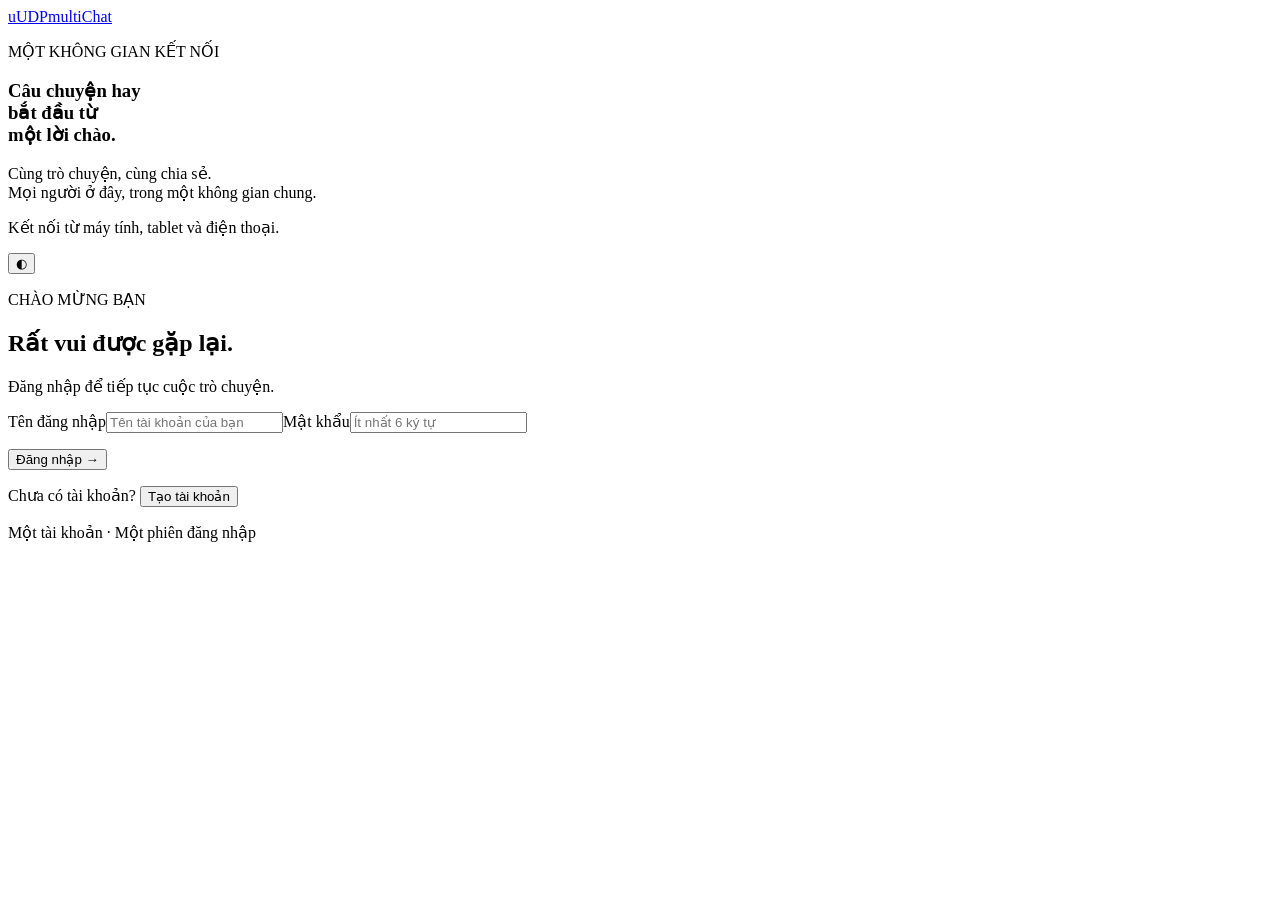
==== src/main/resources/static/index.html @ be607ecb "Web 2: phong loi moi ho so sticker va tien ich chat qua UDP" ====
<!doctype html>
<html lang="vi"><head><meta charset="utf-8"><meta name="viewport" content="width=device-width,initial-scale=1,viewport-fit=cover"><meta name="color-scheme" content="light dark"><title>UDPmultiChat · Sảnh chung</title><link rel="stylesheet" href="/app.css"><script type="module" src="/app.js"></script></head>
<body>
<section id="auth" class="auth-shell">
 <aside class="welcome"><a class="brand" href="/" aria-label="UDPmultiChat"><span class="brand-icon">u</span>UDPmultiChat</a><div><p class="eyebrow">MỘT KHÔNG GIAN KẾT NỐI</p><h1>Câu chuyện hay<br>bắt đầu từ<br><span>một lời chào.</span></h1><p class="intro">Cùng trò chuyện, cùng chia sẻ.<br>Mọi người ở đây, trong một không gian chung.</p></div><p class="welcome-foot">Kết nối từ máy tính, tablet và điện thoại.</p></aside>
 <main class="auth-main"><button class="theme" aria-label="Đổi giao diện sáng tối" title="Đổi giao diện sáng tối">◐</button><div class="auth-card"><p class="eyebrow">CHÀO MỪNG BẠN</p><h2 id="form-title">Rất vui được gặp lại.</h2><p id="form-description" class="muted">Đăng nhập để tiếp tục cuộc trò chuyện.</p>
 <form id="login-form"><label for="login">Tên đăng nhập</label><input id="login" name="username" autocomplete="username" required minlength="3" maxlength="20" aria-describedby="auth-error" pattern="[a-zA-Z0-9_]{3,20}" placeholder="Tên tài khoản của bạn"><label for="password">Mật khẩu</label><input id="password" name="password" type="password" autocomplete="current-password" aria-describedby="auth-error" required minlength="6" maxlength="128" placeholder="Ít nhất 6 ký tự"><p id="auth-error" class="error" role="alert"></p><button id="submit-login" class="primary" type="submit">Đăng nhập <span aria-hidden="true">→</span></button></form>
 <p class="switch-auth"><span id="switch-description">Chưa có tài khoản?</span> <button id="switch-mode" class="link">Tạo tài khoản</button></p><p class="auth-note">Một tài khoản · Một phiên đăng nhập</p></div></main>
</section>
<section id="workspace" class="workspace" hidden>
 <div id="shade" class="shade" hidden></div><aside id="sidebar" class="sidebar" aria-label="Danh sách phòng"><button id="close-drawer" class="icon-button mobile-only close-drawer" aria-label="Đóng danh sách phòng">×</button><a class="brand" href="/"><span class="brand-icon">u</span>UDPmultiChat</a><div class="space-label">KHÔNG GIAN CỦA BẠN</div><h2 class="room-label">Trò chuyện <span>01</span></h2><div class="room-tools"><button id="create-room" class="secondary">Tạo phòng</button><button id="join-code" class="secondary">Nhập mã</button></div><label class="sr-only" for="room-search">Tìm phòng</label><input id="room-search" placeholder="Tìm phòng…"><div id="room-list"><button id="room" class="room selected" aria-current="page"><span class="hash">#</span><span><strong>Sảnh chung</strong><small>Không gian cho mọi người</small></span><span class="room-dot"></span></button></div><button id="invitations" class="secondary invitations">Lời mời <span id="invitation-count" class="room-badge"></span></button><button id="outbox" class="secondary outbox" type="button">Tin chờ/lỗi <span id="outbox-count" class="room-badge"></span></button><button id="export-chat" class="secondary" type="button">Xuất lịch sử TXT</button><div class="sidebar-note"><span class="note-symbol" aria-hidden="true">✦</span><strong>Chào nhau một câu nhé.</strong><p>Chia sẻ ý tưởng, hỏi một câu hoặc đơn giản là nói xin chào.</p></div><div class="account"><button id="profile" class="icon-button" aria-label="Hồ sơ của tôi"><span id="account-avatar" class="avatar"></span></button><span class="account-name"><strong id="account-name"></strong><small id="account-login"></small></span><button id="logout" class="icon-button" aria-label="Đăng xuất" title="Đăng xuất">↪</button></div></aside>
 <main id="chat-main" class="chat"><header class="chat-header"><button id="menu" class="icon-button mobile-only" aria-controls="sidebar" aria-expanded="false" aria-label="Mở danh sách phòng">☰</button><span class="room-icon">#</span><div class="heading"><h1 id="room-name">Sảnh chung</h1><p id="room-description">Phòng trò chuyện chung</p></div><button id="find-messages" class="icon-button" aria-label="Tìm tin nhắn" title="Tìm tin nhắn">⌕</button><button id="room-info" class="icon-button" aria-label="Thông tin phòng" title="Thông tin phòng">ⓘ</button><span id="connection" class="connection" role="status" title="Trạng thái kênh realtime. Trạng thái lưu được hiển thị riêng cạnh từng tin.">Đang kết nối…</span><button class="theme icon-button" aria-label="Đổi giao diện sáng tối" title="Đổi giao diện sáng tối">◐</button></header>
 <div id="chat-alert" class="chat-alert" role="status" hidden><span id="chat-alert-text"></span></div><button id="reconnect" class="reconnect" hidden>Kết nối lại</button><div id="timeline" class="timeline" role="region" tabindex="0" aria-label="Tin nhắn trong Sảnh chung"><button id="load-older" class="load-older" hidden>Tải tin cũ hơn</button><div id="room-welcome" class="room-welcome"><span class="large-hash">#</span><h2>Xin chào, Sảnh chung!</h2><p>Một nơi để mọi người bắt đầu câu chuyện.</p><span class="welcome-rule">Hãy tôn trọng và lắng nghe nhau.</span></div><div id="messages"></div></div>
 <div id="typing" class="typing" role="status"></div><div id="replying" class="replying" hidden><span id="replying-text"></span><button id="cancel-reply" class="icon-button" aria-label="Hủy trả lời">×</button></div><div id="announcer" class="sr-only" role="status" aria-live="polite"></div><button id="new-messages" class="new-messages" hidden>Về tin mới ↓</button><div class="composer-area"><form id="compose-form" class="composer"><label class="sr-only" for="message">Nhắn vào Sảnh chung</label><textarea id="message" rows="1" aria-describedby="limit-error send-error" placeholder="Nhắn vào Sảnh chung…" maxlength="1000"></textarea><div class="composer-bottom"><button id="sticker" class="icon-button" type="button" aria-label="Mở sticker" title="Chọn sticker">☺</button><span id="bytes" class="muted" hidden>0 / 1000 byte</span><button id="send" class="primary send" type="submit" disabled>Gửi tin <span aria-hidden="true">↑</span></button></div></form><p id="limit-error" class="error" role="status"></p><div class="composer-help"><span>Enter để gửi · Shift + Enter để xuống dòng</span><span id="send-error" class="error" role="alert"></span></div></div>
 </main>
</section></body></html>
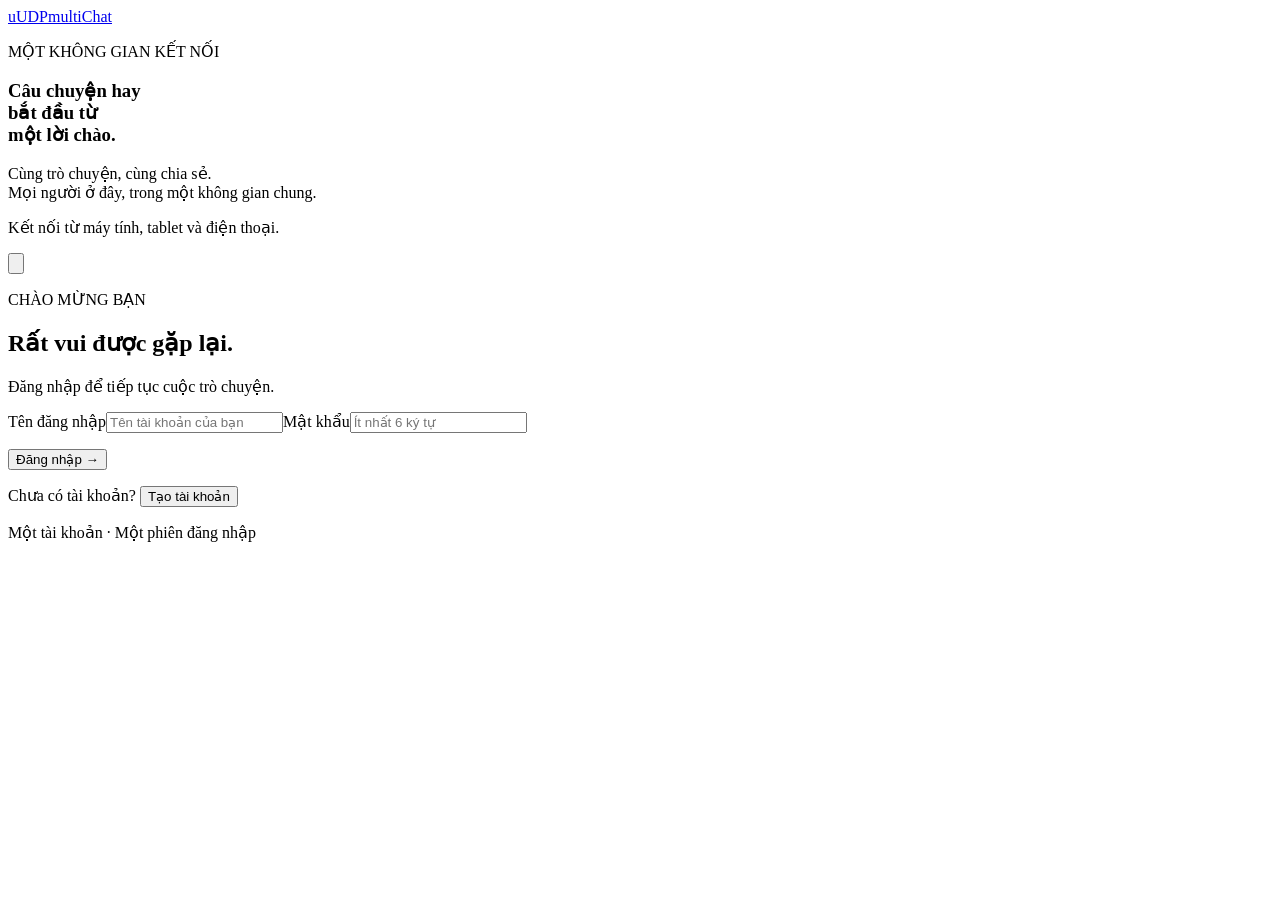
==== commit 4e02c11d: "Web 3.1: tep HTTP qua UDP va giao dien gradient" ====
--- a/src/main/resources/static/index.html
+++ b/src/main/resources/static/index.html
@@ -3,14 +3,14 @@
 <body>
 <section id="auth" class="auth-shell">
  <aside class="welcome"><a class="brand" href="/" aria-label="UDPmultiChat"><span class="brand-icon">u</span>UDPmultiChat</a><div><p class="eyebrow">MỘT KHÔNG GIAN KẾT NỐI</p><h1>Câu chuyện hay<br>bắt đầu từ<br><span>một lời chào.</span></h1><p class="intro">Cùng trò chuyện, cùng chia sẻ.<br>Mọi người ở đây, trong một không gian chung.</p></div><p class="welcome-foot">Kết nối từ máy tính, tablet và điện thoại.</p></aside>
- <main class="auth-main"><button class="theme" aria-label="Đổi giao diện sáng tối" title="Đổi giao diện sáng tối">◐</button><div class="auth-card"><p class="eyebrow">CHÀO MỪNG BẠN</p><h2 id="form-title">Rất vui được gặp lại.</h2><p id="form-description" class="muted">Đăng nhập để tiếp tục cuộc trò chuyện.</p>
+ <main class="auth-main"><button class="theme" aria-label="Đổi giao diện sáng tối" title="Đổi giao diện sáng tối"><svg class="icon" viewBox="0 0 24 24" fill="none" stroke="currentColor" stroke-width="1.8" stroke-linecap="round" stroke-linejoin="round" aria-hidden="true"><path d="M21 13a9 9 0 0 1-10-10 9 9 0 1 0 10 10Z"/></svg></button><div class="auth-card"><p class="eyebrow">CHÀO MỪNG BẠN</p><h2 id="form-title">Rất vui được gặp lại.</h2><p id="form-description" class="muted">Đăng nhập để tiếp tục cuộc trò chuyện.</p>
  <form id="login-form"><label for="login">Tên đăng nhập</label><input id="login" name="username" autocomplete="username" required minlength="3" maxlength="20" aria-describedby="auth-error" pattern="[a-zA-Z0-9_]{3,20}" placeholder="Tên tài khoản của bạn"><label for="password">Mật khẩu</label><input id="password" name="password" type="password" autocomplete="current-password" aria-describedby="auth-error" required minlength="6" maxlength="128" placeholder="Ít nhất 6 ký tự"><p id="auth-error" class="error" role="alert"></p><button id="submit-login" class="primary" type="submit">Đăng nhập <span aria-hidden="true">→</span></button></form>
  <p class="switch-auth"><span id="switch-description">Chưa có tài khoản?</span> <button id="switch-mode" class="link">Tạo tài khoản</button></p><p class="auth-note">Một tài khoản · Một phiên đăng nhập</p></div></main>
 </section>
 <section id="workspace" class="workspace" hidden>
- <div id="shade" class="shade" hidden></div><aside id="sidebar" class="sidebar" aria-label="Danh sách phòng"><button id="close-drawer" class="icon-button mobile-only close-drawer" aria-label="Đóng danh sách phòng">×</button><a class="brand" href="/"><span class="brand-icon">u</span>UDPmultiChat</a><div class="space-label">KHÔNG GIAN CỦA BẠN</div><h2 class="room-label">Trò chuyện <span>01</span></h2><div class="room-tools"><button id="create-room" class="secondary">Tạo phòng</button><button id="join-code" class="secondary">Nhập mã</button></div><label class="sr-only" for="room-search">Tìm phòng</label><input id="room-search" placeholder="Tìm phòng…"><div id="room-list"><button id="room" class="room selected" aria-current="page"><span class="hash">#</span><span><strong>Sảnh chung</strong><small>Không gian cho mọi người</small></span><span class="room-dot"></span></button></div><button id="invitations" class="secondary invitations">Lời mời <span id="invitation-count" class="room-badge"></span></button><button id="outbox" class="secondary outbox" type="button">Tin chờ/lỗi <span id="outbox-count" class="room-badge"></span></button><button id="export-chat" class="secondary" type="button">Xuất lịch sử TXT</button><div class="sidebar-note"><span class="note-symbol" aria-hidden="true">✦</span><strong>Chào nhau một câu nhé.</strong><p>Chia sẻ ý tưởng, hỏi một câu hoặc đơn giản là nói xin chào.</p></div><div class="account"><button id="profile" class="icon-button" aria-label="Hồ sơ của tôi"><span id="account-avatar" class="avatar"></span></button><span class="account-name"><strong id="account-name"></strong><small id="account-login"></small></span><button id="logout" class="icon-button" aria-label="Đăng xuất" title="Đăng xuất">↪</button></div></aside>
- <main id="chat-main" class="chat"><header class="chat-header"><button id="menu" class="icon-button mobile-only" aria-controls="sidebar" aria-expanded="false" aria-label="Mở danh sách phòng">☰</button><span class="room-icon">#</span><div class="heading"><h1 id="room-name">Sảnh chung</h1><p id="room-description">Phòng trò chuyện chung</p></div><button id="find-messages" class="icon-button" aria-label="Tìm tin nhắn" title="Tìm tin nhắn">⌕</button><button id="room-info" class="icon-button" aria-label="Thông tin phòng" title="Thông tin phòng">ⓘ</button><span id="connection" class="connection" role="status" title="Trạng thái kênh realtime. Trạng thái lưu được hiển thị riêng cạnh từng tin.">Đang kết nối…</span><button class="theme icon-button" aria-label="Đổi giao diện sáng tối" title="Đổi giao diện sáng tối">◐</button></header>
+ <div id="shade" class="shade" hidden></div><aside id="sidebar" class="sidebar" aria-label="Danh sách phòng"><button id="close-drawer" class="icon-button mobile-only close-drawer" aria-label="Đóng danh sách phòng"><svg class="icon" viewBox="0 0 24 24" fill="none" stroke="currentColor" stroke-width="1.8" stroke-linecap="round" stroke-linejoin="round" aria-hidden="true"><path d="m6 6 12 12M6 18 18 6"/></svg></button><a class="brand" href="/"><span class="brand-icon">u</span>UDPmultiChat</a><div class="space-label">KHÔNG GIAN CỦA BẠN</div><h2 class="room-label">Trò chuyện <span>01</span></h2><div class="room-tools"><button id="create-room" class="secondary">Tạo phòng</button><button id="join-code" class="secondary">Nhập mã</button></div><label class="sr-only" for="room-search">Tìm phòng</label><input id="room-search" placeholder="Tìm phòng…"><div id="room-list"><button id="room" class="room selected" aria-current="page"><span class="hash">#</span><span><strong>Sảnh chung</strong><small>Không gian cho mọi người</small></span><span class="room-dot"></span></button></div><button id="invitations" class="secondary invitations">Lời mời <span id="invitation-count" class="room-badge"></span></button><button id="outbox" class="secondary outbox" type="button">Tin chờ/lỗi <span id="outbox-count" class="room-badge"></span></button><button id="export-chat" class="secondary" type="button">Xuất lịch sử TXT</button><div class="sidebar-note"><span class="note-symbol" aria-hidden="true">✦</span><strong>Chào nhau một câu nhé.</strong><p>Chia sẻ ý tưởng, hỏi một câu hoặc đơn giản là nói xin chào.</p></div><div class="account"><button id="profile" class="icon-button" aria-label="Hồ sơ của tôi"><span id="account-avatar" class="avatar"></span></button><span class="account-name"><strong id="account-name"></strong><small id="account-login"></small></span><button id="logout" class="icon-button" aria-label="Đăng xuất" title="Đăng xuất"><svg class="icon" viewBox="0 0 24 24" fill="none" stroke="currentColor" stroke-width="1.8" stroke-linecap="round" stroke-linejoin="round" aria-hidden="true"><path d="M10 4H4v16h6M9 12h12m-5-5 5 5-5 5"/></svg></button></div></aside>
+ <main id="chat-main" class="chat"><header class="chat-header"><button id="menu" class="icon-button mobile-only" aria-controls="sidebar" aria-expanded="false" aria-label="Mở danh sách phòng"><svg class="icon" viewBox="0 0 24 24" fill="none" stroke="currentColor" stroke-width="1.8" stroke-linecap="round" stroke-linejoin="round" aria-hidden="true"><path d="M4 6h16M4 12h16M4 18h16"/></svg></button><span class="room-icon">#</span><div class="heading"><h1 id="room-name">Sảnh chung</h1><p id="room-description">Phòng trò chuyện chung</p></div><button id="find-messages" class="icon-button" aria-label="Tìm tin nhắn" title="Tìm tin nhắn"><svg class="icon" viewBox="0 0 24 24" fill="none" stroke="currentColor" stroke-width="1.8" stroke-linecap="round" stroke-linejoin="round" aria-hidden="true"><circle cx="10.5" cy="10.5" r="6.5"/><path d="m16 16 4 4"/></svg></button><button id="room-info" class="icon-button" aria-label="Thông tin phòng" title="Thông tin phòng"><svg class="icon" viewBox="0 0 24 24" fill="none" stroke="currentColor" stroke-width="1.8" stroke-linecap="round" stroke-linejoin="round" aria-hidden="true"><circle cx="12" cy="12" r="9"/><path d="M12 11v6M12 7h.01"/></svg></button><span id="connection" class="connection" role="status" title="Trạng thái kênh realtime. Trạng thái lưu được hiển thị riêng cạnh từng tin.">Đang kết nối…</span><button class="theme icon-button" aria-label="Đổi giao diện sáng tối" title="Đổi giao diện sáng tối"><svg class="icon" viewBox="0 0 24 24" fill="none" stroke="currentColor" stroke-width="1.8" stroke-linecap="round" stroke-linejoin="round" aria-hidden="true"><path d="M21 13a9 9 0 0 1-10-10 9 9 0 1 0 10 10Z"/></svg></button></header>
  <div id="chat-alert" class="chat-alert" role="status" hidden><span id="chat-alert-text"></span></div><button id="reconnect" class="reconnect" hidden>Kết nối lại</button><div id="timeline" class="timeline" role="region" tabindex="0" aria-label="Tin nhắn trong Sảnh chung"><button id="load-older" class="load-older" hidden>Tải tin cũ hơn</button><div id="room-welcome" class="room-welcome"><span class="large-hash">#</span><h2>Xin chào, Sảnh chung!</h2><p>Một nơi để mọi người bắt đầu câu chuyện.</p><span class="welcome-rule">Hãy tôn trọng và lắng nghe nhau.</span></div><div id="messages"></div></div>
- <div id="typing" class="typing" role="status"></div><div id="replying" class="replying" hidden><span id="replying-text"></span><button id="cancel-reply" class="icon-button" aria-label="Hủy trả lời">×</button></div><div id="announcer" class="sr-only" role="status" aria-live="polite"></div><button id="new-messages" class="new-messages" hidden>Về tin mới ↓</button><div class="composer-area"><form id="compose-form" class="composer"><label class="sr-only" for="message">Nhắn vào Sảnh chung</label><textarea id="message" rows="1" aria-describedby="limit-error send-error" placeholder="Nhắn vào Sảnh chung…" maxlength="1000"></textarea><div class="composer-bottom"><button id="sticker" class="icon-button" type="button" aria-label="Mở sticker" title="Chọn sticker">☺</button><span id="bytes" class="muted" hidden>0 / 1000 byte</span><button id="send" class="primary send" type="submit" disabled>Gửi tin <span aria-hidden="true">↑</span></button></div></form><p id="limit-error" class="error" role="status"></p><div class="composer-help"><span>Enter để gửi · Shift + Enter để xuống dòng</span><span id="send-error" class="error" role="alert"></span></div></div>
+ <div id="typing" class="typing" role="status"></div><div id="replying" class="replying" hidden><span id="replying-text"></span><button id="cancel-reply" class="icon-button" aria-label="Hủy trả lời"><svg class="icon" viewBox="0 0 24 24" fill="none" stroke="currentColor" stroke-width="1.8" stroke-linecap="round" stroke-linejoin="round" aria-hidden="true"><path d="m6 6 12 12M6 18 18 6"/></svg></button></div><div id="announcer" class="sr-only" role="status" aria-live="polite"></div><button id="new-messages" class="new-messages" hidden>Về tin mới ↓</button><div class="composer-area"><form id="compose-form" class="composer"><label class="sr-only" for="message">Nhắn vào Sảnh chung</label><textarea id="message" rows="1" aria-describedby="limit-error send-error" placeholder="Nhắn vào Sảnh chung…" maxlength="1000"></textarea><div class="composer-bottom"><input id="file-input" class="sr-only" type="file" tabindex="-1" accept=".txt,.csv,.json,.pdf,.zip,.docx,.xlsx,.pptx,.odt,.ods,.odp,.rtf,.png,.jpg,.jpeg,.bin" hidden><button id="attach" class="icon-button" type="button" aria-label="Đính kèm tệp" title="Đính kèm tệp, tối đa 10 MB"><svg class="icon" viewBox="0 0 24 24" fill="none" stroke="currentColor" stroke-width="1.8" stroke-linecap="round" stroke-linejoin="round" aria-hidden="true"><path d="m8 13 7-7a3 3 0 0 1 4 4l-9 9a5 5 0 0 1-7-7l10-10M6 15l8-8"/></svg></button><button id="sticker" class="icon-button" type="button" aria-label="Mở sticker" title="Chọn sticker"><svg class="icon" viewBox="0 0 24 24" fill="none" stroke="currentColor" stroke-width="1.8" stroke-linecap="round" stroke-linejoin="round" aria-hidden="true"><rect x="3" y="3" width="18" height="18" rx="6"/><path d="M8 14s1 3 4 3 4-3 4-3M8 9h.01M16 9h.01"/></svg></button><span id="bytes" class="muted" hidden>0 / 1000 byte</span><button id="send" class="primary send" type="submit" disabled>Gửi tin <svg class="icon" viewBox="0 0 24 24" fill="none" stroke="currentColor" stroke-width="2" stroke-linecap="round" stroke-linejoin="round" aria-hidden="true"><path d="M12 20V4m-6 6 6-6 6 6"/></svg></button></div></form><p id="limit-error" class="error" role="status"></p><div class="composer-help"><span>Enter để gửi · Shift + Enter để xuống dòng</span><span id="send-error" class="error" role="alert"></span></div></div>
  </main>
 </section></body></html>
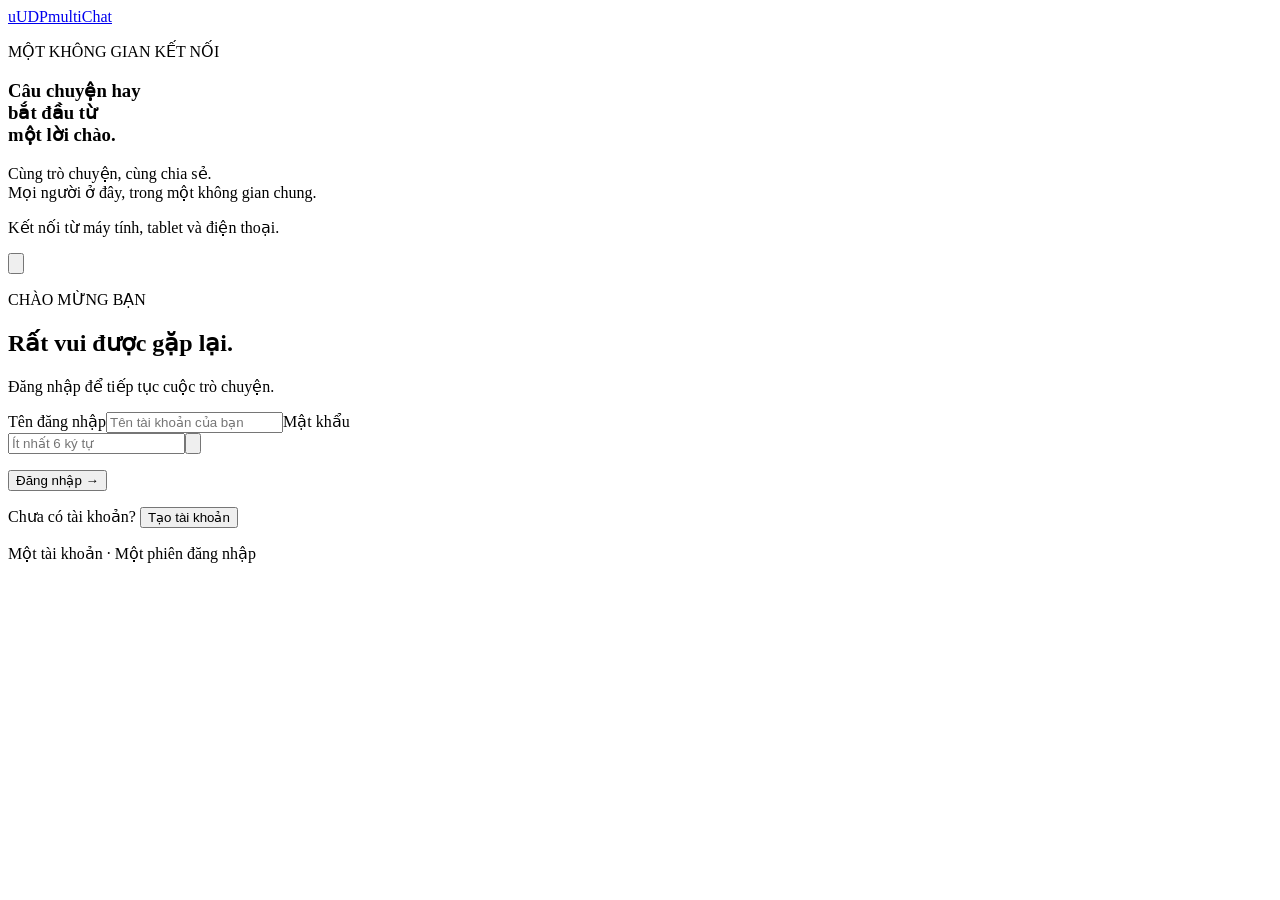
==== commit 74ee525b: "Them nut mat an hien mat khau cho form dang nhap va hop thoai" ====
--- a/src/main/resources/static/index.html
+++ b/src/main/resources/static/index.html
@@ -4,13 +4,18 @@
 <section id="auth" class="auth-shell">
  <aside class="welcome"><a class="brand" href="/" aria-label="UDPmultiChat"><span class="brand-icon">u</span>UDPmultiChat</a><div><p class="eyebrow">MỘT KHÔNG GIAN KẾT NỐI</p><h1>Câu chuyện hay<br>bắt đầu từ<br><span>một lời chào.</span></h1><p class="intro">Cùng trò chuyện, cùng chia sẻ.<br>Mọi người ở đây, trong một không gian chung.</p></div><p class="welcome-foot">Kết nối từ máy tính, tablet và điện thoại.</p></aside>
  <main class="auth-main"><button class="theme" aria-label="Đổi giao diện sáng tối" title="Đổi giao diện sáng tối"><svg class="icon" viewBox="0 0 24 24" fill="none" stroke="currentColor" stroke-width="1.8" stroke-linecap="round" stroke-linejoin="round" aria-hidden="true"><path d="M21 13a9 9 0 0 1-10-10 9 9 0 1 0 10 10Z"/></svg></button><div class="auth-card"><p class="eyebrow">CHÀO MỪNG BẠN</p><h2 id="form-title">Rất vui được gặp lại.</h2><p id="form-description" class="muted">Đăng nhập để tiếp tục cuộc trò chuyện.</p>
- <form id="login-form"><label for="login">Tên đăng nhập</label><input id="login" name="username" autocomplete="username" required minlength="3" maxlength="20" aria-describedby="auth-error" pattern="[a-zA-Z0-9_]{3,20}" placeholder="Tên tài khoản của bạn"><label for="password">Mật khẩu</label><input id="password" name="password" type="password" autocomplete="current-password" aria-describedby="auth-error" required minlength="6" maxlength="128" placeholder="Ít nhất 6 ký tự"><p id="auth-error" class="error" role="alert"></p><button id="submit-login" class="primary" type="submit">Đăng nhập <span aria-hidden="true">→</span></button></form>
+ <form id="login-form"><label for="login">Tên đăng nhập</label><input id="login" name="username" autocomplete="username" required minlength="3" maxlength="20" aria-describedby="auth-error" pattern="[a-zA-Z0-9_]{3,20}" placeholder="Tên tài khoản của bạn"><label for="password">Mật khẩu</label><div class="password-field"><input id="password" name="password" type="password" autocomplete="current-password" aria-describedby="auth-error" required minlength="6" maxlength="128" placeholder="Ít nhất 6 ký tự"><button id="toggle-password" class="icon-button password-toggle" type="button" aria-label="Hiện mật khẩu" aria-pressed="false" title="Hiện mật khẩu"><svg class="icon" viewBox="0 0 24 24" fill="none" stroke="currentColor" stroke-width="1.8" stroke-linecap="round" stroke-linejoin="round" aria-hidden="true"><path d="M2 12s3.5-6 10-6 10 6 10 6-3.5 6-10 6-10-6-10-6Z"/><circle cx="12" cy="12" r="3"/></svg></button></div><p id="auth-error" class="error" role="alert"></p><button id="submit-login" class="primary" type="submit">Đăng nhập <span aria-hidden="true">→</span></button></form>
  <p class="switch-auth"><span id="switch-description">Chưa có tài khoản?</span> <button id="switch-mode" class="link">Tạo tài khoản</button></p><p class="auth-note">Một tài khoản · Một phiên đăng nhập</p></div></main>
 </section>
 <section id="workspace" class="workspace" hidden>
- <div id="shade" class="shade" hidden></div><aside id="sidebar" class="sidebar" aria-label="Danh sách phòng"><button id="close-drawer" class="icon-button mobile-only close-drawer" aria-label="Đóng danh sách phòng"><svg class="icon" viewBox="0 0 24 24" fill="none" stroke="currentColor" stroke-width="1.8" stroke-linecap="round" stroke-linejoin="round" aria-hidden="true"><path d="m6 6 12 12M6 18 18 6"/></svg></button><a class="brand" href="/"><span class="brand-icon">u</span>UDPmultiChat</a><div class="space-label">KHÔNG GIAN CỦA BẠN</div><h2 class="room-label">Trò chuyện <span>01</span></h2><div class="room-tools"><button id="create-room" class="secondary">Tạo phòng</button><button id="join-code" class="secondary">Nhập mã</button></div><label class="sr-only" for="room-search">Tìm phòng</label><input id="room-search" placeholder="Tìm phòng…"><div id="room-list"><button id="room" class="room selected" aria-current="page"><span class="hash">#</span><span><strong>Sảnh chung</strong><small>Không gian cho mọi người</small></span><span class="room-dot"></span></button></div><button id="invitations" class="secondary invitations">Lời mời <span id="invitation-count" class="room-badge"></span></button><button id="outbox" class="secondary outbox" type="button">Tin chờ/lỗi <span id="outbox-count" class="room-badge"></span></button><button id="export-chat" class="secondary" type="button">Xuất lịch sử TXT</button><div class="sidebar-note"><span class="note-symbol" aria-hidden="true">✦</span><strong>Chào nhau một câu nhé.</strong><p>Chia sẻ ý tưởng, hỏi một câu hoặc đơn giản là nói xin chào.</p></div><div class="account"><button id="profile" class="icon-button" aria-label="Hồ sơ của tôi"><span id="account-avatar" class="avatar"></span></button><span class="account-name"><strong id="account-name"></strong><small id="account-login"></small></span><button id="logout" class="icon-button" aria-label="Đăng xuất" title="Đăng xuất"><svg class="icon" viewBox="0 0 24 24" fill="none" stroke="currentColor" stroke-width="1.8" stroke-linecap="round" stroke-linejoin="round" aria-hidden="true"><path d="M10 4H4v16h6M9 12h12m-5-5 5 5-5 5"/></svg></button></div></aside>
+ <div id="shade" class="shade" hidden></div><aside id="sidebar" class="sidebar" aria-label="Danh sách phòng"><button id="close-drawer" class="icon-button mobile-only close-drawer" aria-label="Đóng danh sách phòng"><svg class="icon" viewBox="0 0 24 24" fill="none" stroke="currentColor" stroke-width="1.8" stroke-linecap="round" stroke-linejoin="round" aria-hidden="true"><path d="m6 6 12 12M6 18 18 6"/></svg></button><a class="brand" href="/"><span class="brand-icon">u</span>UDPmultiChat</a><div class="space-label">KHÔNG GIAN CỦA BẠN</div><h2 class="room-label">Trò chuyện <span>01</span></h2><div class="room-tools"><button id="create-room" class="secondary">Tạo phòng</button><button id="join-code" class="secondary">Nhập mã</button></div><label class="sr-only" for="room-search">Tìm phòng</label><input id="room-search" placeholder="Tìm phòng…"><div id="room-list"><button id="room" class="room selected" aria-current="page"><span class="hash">#</span><span><strong>Sảnh chung</strong><small>Không gian cho mọi người</small></span><span class="room-dot"></span></button></div><button id="invitations" class="secondary invitations">Lời mời <span id="invitation-count" class="room-badge"></span></button><div class="sidebar-note"><span class="note-symbol" aria-hidden="true">✦</span><strong>Chào nhau một câu nhé.</strong><p>Chia sẻ ý tưởng, hỏi một câu hoặc đơn giản là nói xin chào.</p></div><a id="admin-link" class="secondary admin-entry" href="/admin" hidden>Quản trị hệ thống <span aria-hidden="true">↗</span></a><div class="account"><button id="profile" class="icon-button" aria-label="Hồ sơ của tôi"><span id="account-avatar" class="avatar"></span></button><span class="account-name"><strong id="account-name"></strong><small id="account-login"></small></span><button id="logout" class="icon-button" aria-label="Đăng xuất" title="Đăng xuất"><svg class="icon" viewBox="0 0 24 24" fill="none" stroke="currentColor" stroke-width="1.8" stroke-linecap="round" stroke-linejoin="round" aria-hidden="true"><path d="M10 4H4v16h6M9 12h12m-5-5 5 5-5 5"/></svg></button></div></aside>
  <main id="chat-main" class="chat"><header class="chat-header"><button id="menu" class="icon-button mobile-only" aria-controls="sidebar" aria-expanded="false" aria-label="Mở danh sách phòng"><svg class="icon" viewBox="0 0 24 24" fill="none" stroke="currentColor" stroke-width="1.8" stroke-linecap="round" stroke-linejoin="round" aria-hidden="true"><path d="M4 6h16M4 12h16M4 18h16"/></svg></button><span class="room-icon">#</span><div class="heading"><h1 id="room-name">Sảnh chung</h1><p id="room-description">Phòng trò chuyện chung</p></div><button id="find-messages" class="icon-button" aria-label="Tìm tin nhắn" title="Tìm tin nhắn"><svg class="icon" viewBox="0 0 24 24" fill="none" stroke="currentColor" stroke-width="1.8" stroke-linecap="round" stroke-linejoin="round" aria-hidden="true"><circle cx="10.5" cy="10.5" r="6.5"/><path d="m16 16 4 4"/></svg></button><button id="room-info" class="icon-button" aria-label="Thông tin phòng" title="Thông tin phòng"><svg class="icon" viewBox="0 0 24 24" fill="none" stroke="currentColor" stroke-width="1.8" stroke-linecap="round" stroke-linejoin="round" aria-hidden="true"><circle cx="12" cy="12" r="9"/><path d="M12 11v6M12 7h.01"/></svg></button><span id="connection" class="connection" role="status" title="Trạng thái kênh realtime. Trạng thái lưu được hiển thị riêng cạnh từng tin.">Đang kết nối…</span><button class="theme icon-button" aria-label="Đổi giao diện sáng tối" title="Đổi giao diện sáng tối"><svg class="icon" viewBox="0 0 24 24" fill="none" stroke="currentColor" stroke-width="1.8" stroke-linecap="round" stroke-linejoin="round" aria-hidden="true"><path d="M21 13a9 9 0 0 1-10-10 9 9 0 1 0 10 10Z"/></svg></button></header>
  <div id="chat-alert" class="chat-alert" role="status" hidden><span id="chat-alert-text"></span></div><button id="reconnect" class="reconnect" hidden>Kết nối lại</button><div id="timeline" class="timeline" role="region" tabindex="0" aria-label="Tin nhắn trong Sảnh chung"><button id="load-older" class="load-older" hidden>Tải tin cũ hơn</button><div id="room-welcome" class="room-welcome"><span class="large-hash">#</span><h2>Xin chào, Sảnh chung!</h2><p>Một nơi để mọi người bắt đầu câu chuyện.</p><span class="welcome-rule">Hãy tôn trọng và lắng nghe nhau.</span></div><div id="messages"></div></div>
- <div id="typing" class="typing" role="status"></div><div id="replying" class="replying" hidden><span id="replying-text"></span><button id="cancel-reply" class="icon-button" aria-label="Hủy trả lời"><svg class="icon" viewBox="0 0 24 24" fill="none" stroke="currentColor" stroke-width="1.8" stroke-linecap="round" stroke-linejoin="round" aria-hidden="true"><path d="m6 6 12 12M6 18 18 6"/></svg></button></div><div id="announcer" class="sr-only" role="status" aria-live="polite"></div><button id="new-messages" class="new-messages" hidden>Về tin mới ↓</button><div class="composer-area"><form id="compose-form" class="composer"><label class="sr-only" for="message">Nhắn vào Sảnh chung</label><textarea id="message" rows="1" aria-describedby="limit-error send-error" placeholder="Nhắn vào Sảnh chung…" maxlength="1000"></textarea><div class="composer-bottom"><input id="file-input" class="sr-only" type="file" tabindex="-1" accept=".txt,.csv,.json,.pdf,.zip,.docx,.xlsx,.pptx,.odt,.ods,.odp,.rtf,.png,.jpg,.jpeg,.bin" hidden><button id="attach" class="icon-button" type="button" aria-label="Đính kèm tệp" title="Đính kèm tệp, tối đa 10 MB"><svg class="icon" viewBox="0 0 24 24" fill="none" stroke="currentColor" stroke-width="1.8" stroke-linecap="round" stroke-linejoin="round" aria-hidden="true"><path d="m8 13 7-7a3 3 0 0 1 4 4l-9 9a5 5 0 0 1-7-7l10-10M6 15l8-8"/></svg></button><button id="sticker" class="icon-button" type="button" aria-label="Mở sticker" title="Chọn sticker"><svg class="icon" viewBox="0 0 24 24" fill="none" stroke="currentColor" stroke-width="1.8" stroke-linecap="round" stroke-linejoin="round" aria-hidden="true"><rect x="3" y="3" width="18" height="18" rx="6"/><path d="M8 14s1 3 4 3 4-3 4-3M8 9h.01M16 9h.01"/></svg></button><span id="bytes" class="muted" hidden>0 / 1000 byte</span><button id="send" class="primary send" type="submit" disabled>Gửi tin <svg class="icon" viewBox="0 0 24 24" fill="none" stroke="currentColor" stroke-width="2" stroke-linecap="round" stroke-linejoin="round" aria-hidden="true"><path d="M12 20V4m-6 6 6-6 6 6"/></svg></button></div></form><p id="limit-error" class="error" role="status"></p><div class="composer-help"><span>Enter để gửi · Shift + Enter để xuống dòng</span><span id="send-error" class="error" role="alert"></span></div></div>
+ <div id="typing" class="typing" role="status"></div><div id="replying" class="replying" hidden><span id="replying-text"></span><button id="cancel-reply" class="icon-button" aria-label="Hủy trả lời"><svg class="icon" viewBox="0 0 24 24" fill="none" stroke="currentColor" stroke-width="1.8" stroke-linecap="round" stroke-linejoin="round" aria-hidden="true"><path d="m6 6 12 12M6 18 18 6"/></svg></button></div><div id="announcer" class="sr-only" role="status" aria-live="polite"></div><button id="new-messages" class="new-messages" hidden>Về tin mới ↓</button><div class="composer-area"><p id="room-restriction" class="room-restriction" role="status" hidden></p><form id="compose-form" class="composer"><label class="sr-only" for="message">Nhắn vào Sảnh chung</label><textarea id="message" rows="1" aria-describedby="room-restriction limit-error send-error" placeholder="Nhắn vào Sảnh chung…" maxlength="1000"></textarea><div class="composer-bottom"><input id="file-input" class="sr-only" type="file" tabindex="-1" accept=".txt,.csv,.json,.pdf,.zip,.docx,.xlsx,.pptx,.odt,.ods,.odp,.rtf,.png,.jpg,.jpeg,.bin" hidden><button id="attach" class="icon-button" type="button" aria-label="Đính kèm tệp" title="Đính kèm tệp, tối đa 10 MB"><svg class="icon" viewBox="0 0 24 24" fill="none" stroke="currentColor" stroke-width="1.8" stroke-linecap="round" stroke-linejoin="round" aria-hidden="true"><path d="m8 13 7-7a3 3 0 0 1 4 4l-9 9a5 5 0 0 1-7-7l10-10M6 15l8-8"/></svg></button><button id="sticker" class="icon-button" type="button" aria-label="Mở sticker" title="Chọn sticker"><svg class="icon" viewBox="0 0 24 24" fill="none" stroke="currentColor" stroke-width="1.8" stroke-linecap="round" stroke-linejoin="round" aria-hidden="true"><rect x="3" y="3" width="18" height="18" rx="6"/><path d="M8 14s1 3 4 3 4-3 4-3M8 9h.01M16 9h.01"/></svg></button><span id="bytes" class="muted" hidden>0 / 1000 byte</span><button id="send" class="primary send" type="submit" disabled>Gửi tin <svg class="icon" viewBox="0 0 24 24" fill="none" stroke="currentColor" stroke-width="2" stroke-linecap="round" stroke-linejoin="round" aria-hidden="true"><path d="M12 20V4m-6 6 6-6 6 6"/></svg></button></div></form><p id="limit-error" class="error" role="status"></p><div class="composer-help"><span>Enter để gửi · Shift + Enter để xuống dòng</span><span id="send-error" class="error" role="alert"></span></div></div>
  </main>
+</section>
+<section id="admin-page" class="admin-page" hidden aria-label="Quản trị hệ thống">
+ <header class="admin-header"><a class="brand" href="/"><span class="brand-icon">u</span>UDPmultiChat</a><span class="admin-label">QUẢN TRỊ HỆ THỐNG</span><button id="admin-back" class="secondary">← Về trò chuyện</button><button class="theme icon-button" aria-label="Đổi giao diện sáng tối" title="Đổi giao diện sáng tối">◐</button></header>
+ <div class="admin-layout"><nav id="admin-nav" class="admin-nav" aria-label="Quản trị"><button data-admin-tab="overview">Tổng quan</button><button data-admin-tab="users">Người dùng</button><button data-admin-tab="rooms">Phòng</button><button data-admin-tab="audit">Nhật ký</button><button data-admin-tab="reports">Báo cáo</button><p id="admin-account" class="muted"></p></nav>
+ <main class="admin-main" id="admin-main" tabindex="-1"><div class="admin-title"><div><p class="eyebrow">KHÔNG GIAN QUẢN LÝ</p><h1 id="admin-title">Tổng quan</h1><p id="admin-time" class="muted"></p></div><button id="admin-refresh" class="secondary">Làm mới dữ liệu</button></div><p id="admin-stale" class="admin-stale" hidden>Có thay đổi mới. Làm mới để xem dữ liệu hiện tại; tệp xuất vẫn dùng bản đang xem.</p><p id="admin-error" class="error" role="alert"></p><div id="admin-content"></div><p id="admin-status" role="status" class="muted"></p></main></div>
 </section></body></html>
